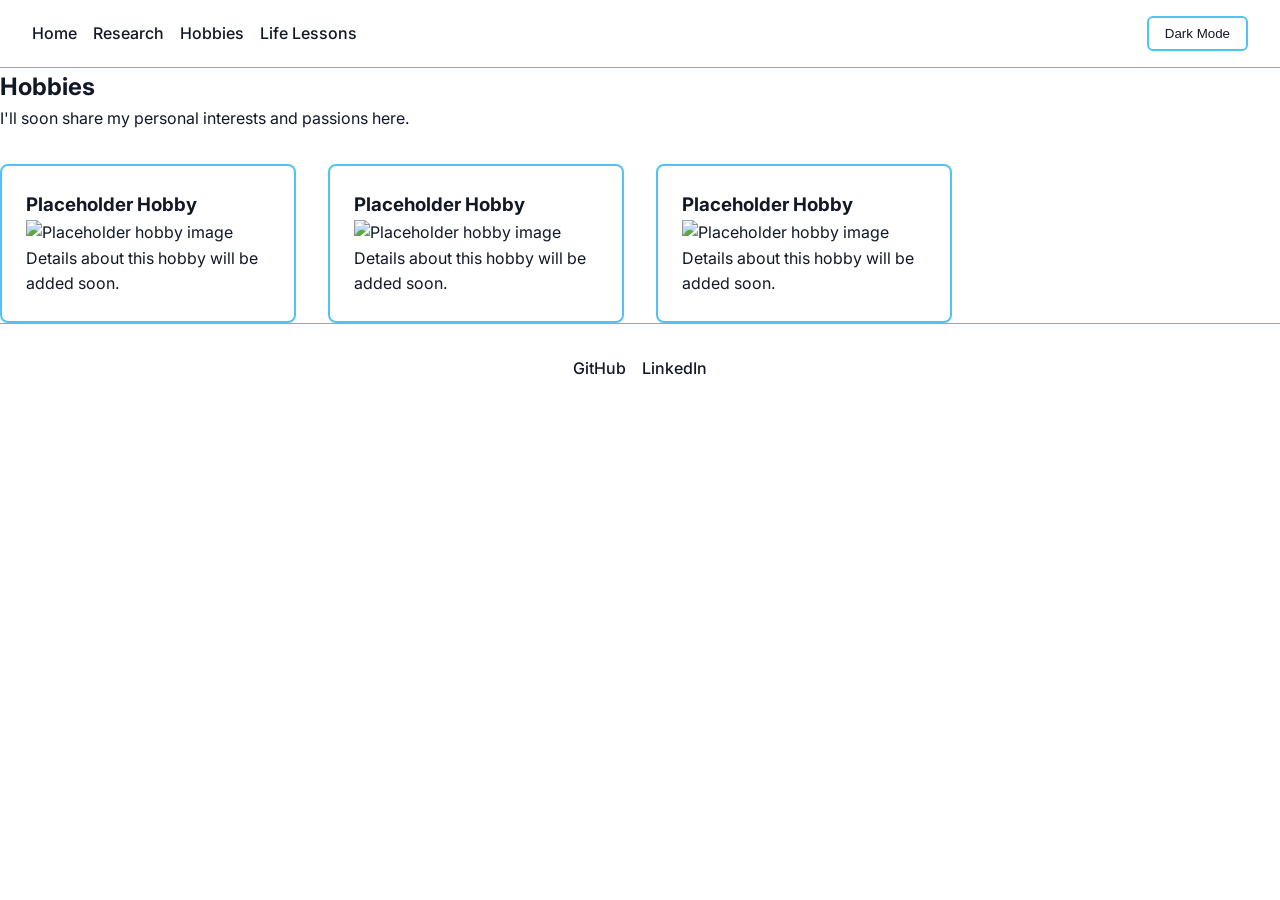
==== pages/hobbies.html @ 9df65088 "Add all website pages and cursor effects" ====
<!DOCTYPE html>
<html lang="en" data-theme="light">
<head>
  <meta charset="UTF-8">
  <meta name="viewport" content="width=device-width, initial-scale=1.0">
  <title>Hobbies - Victor Yu</title>
  <link href="https://fonts.googleapis.com/css2?family=Inter:wght@400;700&display=swap" rel="stylesheet">
  <link rel="stylesheet" href="../assets/css/styles.css">
  <link rel="stylesheet" href="../assets/css/cursor-effects.css">
</head>
<body>
  <nav aria-label="Main navigation">
    <ul class="nav-links">
      <li><a href="../index.html">Home</a></li>
      <li><a href="research.html">Research</a></li>
      <li><a href="hobbies.html">Hobbies</a></li>
      <li><a href="life-lessons.html">Life Lessons</a></li>
    </ul>
    <button id="theme-toggle" aria-label="Toggle light/dark mode">Toggle Theme</button>
  </nav>
  <main>
    <section class="hobbies">
      <h1>Hobbies</h1>
      <p id="hobbies-placeholder">I'll soon share my personal interests and passions here.</p>
      
      <div class="hobby-cards">
        <div class="hobby-card">
          <h3>Placeholder Hobby</h3>
          <img src="../assets/images/placeholder-hobby.jpg" alt="Placeholder hobby image">
          <p>Details about this hobby will be added soon.</p>
        </div>
        <div class="hobby-card">
          <h3>Placeholder Hobby</h3>
          <img src="../assets/images/placeholder-hobby.jpg" alt="Placeholder hobby image">
          <p>Details about this hobby will be added soon.</p>
        </div>
        <div class="hobby-card">
          <h3>Placeholder Hobby</h3>
          <img src="../assets/images/placeholder-hobby.jpg" alt="Placeholder hobby image">
          <p>Details about this hobby will be added soon.</p>
        </div>
      </div>
    </section>
  </main>
  <footer>
    <ul class="social-links">
      <li><a href="#">GitHub</a></li>
      <li><a href="#">LinkedIn</a></li>
    </ul>
  </footer>
  <script src="../assets/js/main.js"></script>
  <script src="../assets/js/cursor-effects.js"></script>
  <script>
    // Load hobbies content from placeholders.json
    fetch('../data/placeholders.json')
      .then(response => response.json())
      .then(data => {
        if (data.hobbies) {
          document.getElementById('hobbies-placeholder').textContent = data.hobbies;
        }
      })
      .catch(error => console.error('Error loading placeholders:', error));
  </script>
</body>
</html>
---- assets/css/styles.css ----
:root {
  --bg-color: #ffffff;
  --text-color: #111827;
  --accent-color: #4FC3F7;
}

[data-theme="dark"] {
  --bg-color: #1A202C;
  --text-color: #E2E8F0;
  --accent-color: #63B3ED;
}

* {
  margin: 0;
  padding: 0;
  box-sizing: border-box;
}

body {
  background-color: var(--bg-color);
  color: var(--text-color);
  font-family: 'Inter', sans-serif;
  line-height: 1.6;
}

nav {
  display: flex;
  justify-content: space-between;
  align-items: center;
  padding: 1rem 2rem;
  background-color: var(--bg-color);
  border-bottom: 1px solid var(--accent-color);
}

.nav-links {
  list-style: none;
  display: flex;
  gap: 1rem;
}

.nav-links a {
  color: var(--text-color);
  text-decoration: none;
  font-weight: 500;
}

#theme-toggle {
  background: none;
  border: 2px solid var(--accent-color);
  padding: 0.5rem 1rem;
  border-radius: 0.375rem;
  cursor: pointer;
  color: var(--text-color);
}

.hero {
  text-align: center;
  margin: 3rem 0 2rem;
}

.hero img {
  width: 150px;
  height: 150px;
  border-radius: 50%;
  object-fit: cover;
  margin-bottom: 1rem;
}

.hero h1 {
  font-size: 2.5rem;
  margin-bottom: 0.5rem;
  color: var(--accent-color);
}

.hero p {
  font-size: 1.25rem;
}

.bio {
  max-width: 600px;
  margin: 0 auto 2rem;
  text-align: center;
  padding: 0 1rem;
}

footer {
  padding: 2rem;
  text-align: center;
  border-top: 1px solid var(--accent-color);
}

.social-links {
  list-style: none;
  display: flex;
  gap: 1rem;
  justify-content: center;
}

.social-links a {
  color: var(--text-color);
  text-decoration: none;
  font-weight: 500;
}
---- assets/css/cursor-effects.css ----
/* Cursor effects styles for Victor Yu's personal website */

/* Particle animation for cursor trail */
.particle {
  position: absolute;
  width: 6px;
  height: 6px;
  background-color: var(--accent-color);
  border-radius: 50%;
  pointer-events: none;
  z-index: 9999;
  opacity: 0.7;
  animation: fade-out 1s forwards;
}

@keyframes fade-out {
  0% {
    transform: scale(1);
    opacity: 0.7;
  }
  100% {
    transform: scale(0);
    opacity: 0;
  }
}

/* Ripple effect for hover */
.cursor-ripple {
  position: absolute;
  width: 50px;
  height: 50px;
  border-radius: 50%;
  background-color: var(--accent-color);
  opacity: 0.3;
  pointer-events: none;
  transform: translate(-50%, -50%);
}

@keyframes ripple {
  0% {
    width: 0px;
    height: 0px;
    opacity: 0.5;
  }
  100% {
    width: 100px;
    height: 100px;
    opacity: 0;
  }
}

/* Styling for hobby cards */
.hobby-cards {
  display: grid;
  grid-template-columns: repeat(auto-fill, minmax(280px, 1fr));
  gap: 2rem;
  margin-top: 2rem;
}

.hobby-card {
  position: relative;
  padding: 1.5rem;
  background-color: var(--bg-color);
  border: 2px solid var(--accent-color);
  border-radius: 8px;
  overflow: hidden;
  cursor: pointer;
  transition: transform 0.3s ease, box-shadow 0.3s ease;
}

.hobby-card:hover {
  transform: translateY(-5px);
  box-shadow: 0 10px 20px rgba(0, 0, 0, 0.1);
}

/* Styling for lesson boxes */
.lesson-boxes {
  display: grid;
  grid-template-columns: repeat(auto-fill, minmax(280px, 1fr));
  gap: 2rem;
  margin-top: 2rem;
}

.lesson-box {
  position: relative;
  padding: 1.5rem;
  background-color: var(--bg-color);
  border: 2px solid var(--accent-color);
  border-radius: 8px;
  overflow: hidden;
  cursor: pointer;
  transition: transform 0.3s ease, box-shadow 0.3s ease;
}

.lesson-box:hover {
  transform: scale(1.03);
  box-shadow: 0 10px 20px rgba(0, 0, 0, 0.1);
}

.lesson-box h3 {
  margin-top: 0;
  color: var(--accent-color);
}

/* Disable cursor effects on mobile */
@media (max-width: 768px) {
  .cursor-ripple, .particle {
    display: none;
  }
}
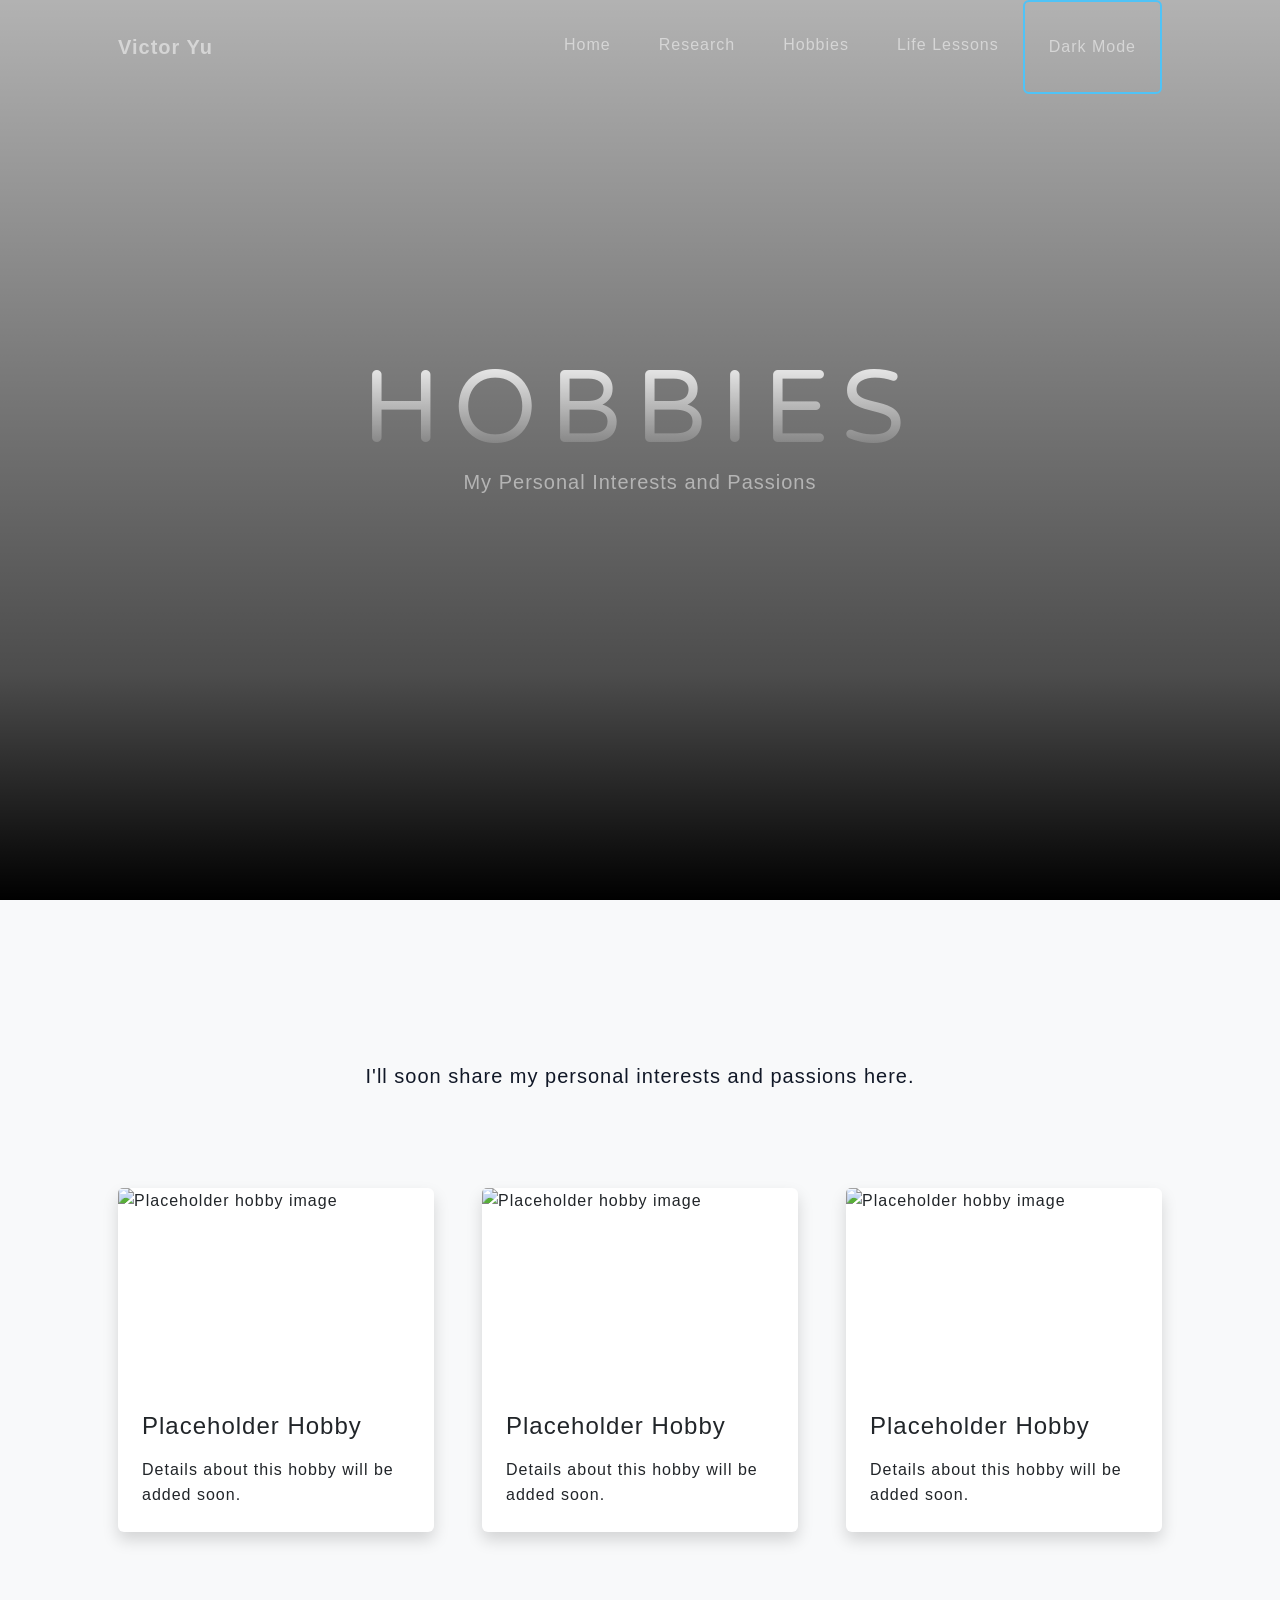
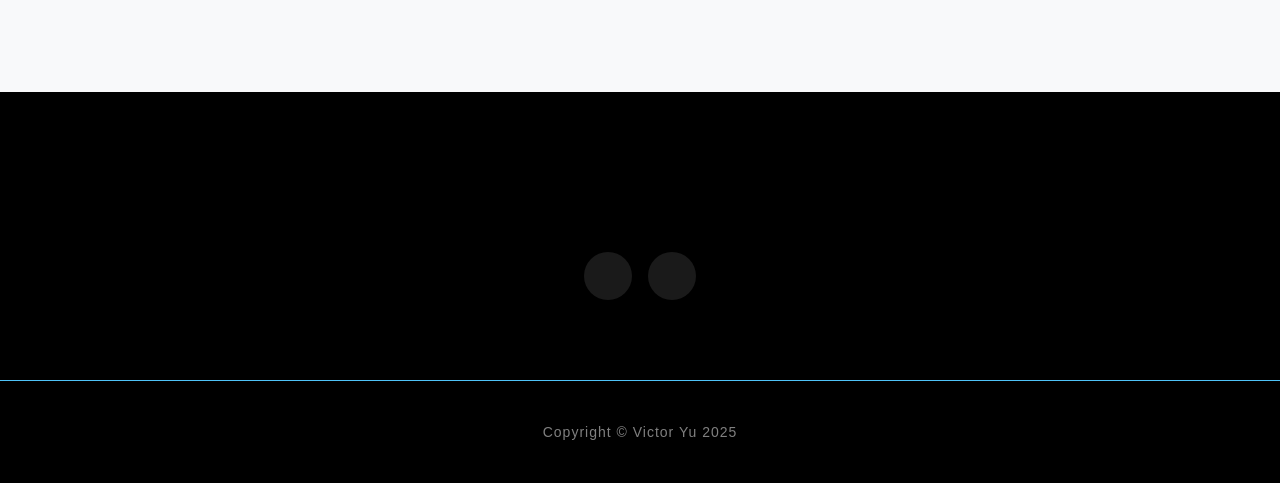
==== commit 8f9f5a64: "Integrated Bootstrap Grayscale template, added custom styling, fixed navigation and profile image" ====
--- a/pages/hobbies.html
+++ b/pages/hobbies.html
@@ -2,52 +2,125 @@
 <html lang="en" data-theme="light">
 <head>
   <meta charset="UTF-8">
-  <meta name="viewport" content="width=device-width, initial-scale=1.0">
+  <meta name="viewport" content="width=device-width, initial-scale=1.0, shrink-to-fit=no">
   <title>Hobbies - Victor Yu</title>
-  <link href="https://fonts.googleapis.com/css2?family=Inter:wght@400;700&display=swap" rel="stylesheet">
+  
+  <!-- Font Awesome icons (free version) -->
+  <script src="https://use.fontawesome.com/releases/v6.3.0/js/all.js" crossorigin="anonymous"></script>
+  
+  <!-- Google fonts from Grayscale template -->
+  <link href="https://fonts.googleapis.com/css?family=Varela+Round" rel="stylesheet" />
+  <link href="https://fonts.googleapis.com/css?family=Nunito:200,200i,300,300i,400,400i,600,600i,700,700i,800,800i,900,900i" rel="stylesheet" />
+  
+  <!-- Bootstrap core CSS -->
+  <link href="https://cdn.jsdelivr.net/npm/bootstrap@5.2.3/dist/css/bootstrap.min.css" rel="stylesheet">
+  
+  <!-- Grayscale template CSS -->
+  <link rel="stylesheet" href="../assets/bootstrap/grayscale.css">
+  
+  <!-- Custom styles -->
   <link rel="stylesheet" href="../assets/css/styles.css">
   <link rel="stylesheet" href="../assets/css/cursor-effects.css">
+  <link rel="stylesheet" href="../assets/css/custom.css">
 </head>
-<body>
-  <nav aria-label="Main navigation">
-    <ul class="nav-links">
-      <li><a href="../index.html">Home</a></li>
-      <li><a href="research.html">Research</a></li>
-      <li><a href="hobbies.html">Hobbies</a></li>
-      <li><a href="life-lessons.html">Life Lessons</a></li>
-    </ul>
-    <button id="theme-toggle" aria-label="Toggle light/dark mode">Toggle Theme</button>
+<body id="page-top" class="hobbies-page">
+  <!-- Navigation -->
+  <nav class="navbar navbar-expand-lg navbar-light fixed-top" id="mainNav">
+    <div class="container px-4 px-lg-5">
+      <a class="navbar-brand" href="../index.html#page-top">Victor Yu</a>
+      <button class="navbar-toggler navbar-toggler-right" type="button" data-bs-toggle="collapse" data-bs-target="#navbarResponsive" aria-controls="navbarResponsive" aria-expanded="false" aria-label="Toggle navigation">
+        Menu
+        <i class="fas fa-bars"></i>
+      </button>
+      <div class="collapse navbar-collapse" id="navbarResponsive">
+        <ul class="navbar-nav ms-auto">
+          <li class="nav-item"><a class="nav-link" href="../index.html">Home</a></li>
+          <li class="nav-item"><a class="nav-link" href="research.html">Research</a></li>
+          <li class="nav-item"><a class="nav-link active" href="hobbies.html">Hobbies</a></li>
+          <li class="nav-item"><a class="nav-link" href="life-lessons.html">Life Lessons</a></li>
+          <li class="nav-item"><a class="nav-link" href="#" id="theme-toggle" aria-label="Toggle light/dark mode"><i class="fas fa-adjust"></i></a></li>
+        </ul>
+      </div>
+    </div>
   </nav>
-  <main>
-    <section class="hobbies">
-      <h1>Hobbies</h1>
-      <p id="hobbies-placeholder">I'll soon share my personal interests and passions here.</p>
-      
-      <div class="hobby-cards">
-        <div class="hobby-card">
-          <h3>Placeholder Hobby</h3>
-          <img src="../assets/images/placeholder-hobby.jpg" alt="Placeholder hobby image">
-          <p>Details about this hobby will be added soon.</p>
-        </div>
-        <div class="hobby-card">
-          <h3>Placeholder Hobby</h3>
-          <img src="../assets/images/placeholder-hobby.jpg" alt="Placeholder hobby image">
-          <p>Details about this hobby will be added soon.</p>
-        </div>
-        <div class="hobby-card">
-          <h3>Placeholder Hobby</h3>
-          <img src="../assets/images/placeholder-hobby.jpg" alt="Placeholder hobby image">
-          <p>Details about this hobby will be added soon.</p>
+  
+  <!-- Hobbies Header -->
+  <header class="masthead">
+    <div class="container px-4 px-lg-5 d-flex h-100 align-items-center justify-content-center">
+      <div class="d-flex justify-content-center">
+        <div class="text-center">
+          <h1 class="mx-auto my-0 text-uppercase">Hobbies</h1>
+          <h2 class="text-white-50 mx-auto mt-2 mb-5">My Personal Interests and Passions</h2>
         </div>
       </div>
-    </section>
-  </main>
-  <footer>
-    <ul class="social-links">
-      <li><a href="#">GitHub</a></li>
-      <li><a href="#">LinkedIn</a></li>
-    </ul>
+    </div>
+  </header>
+  
+  <!-- Hobbies Content Section -->
+  <section class="projects-section bg-light">
+    <div class="container px-4 px-lg-5">
+      <div class="row gx-4 gx-lg-5 mb-5">
+        <div class="col-md-10 col-lg-8 mx-auto text-center">
+          <p id="hobbies-placeholder" class="lead mb-5">I'll soon share my personal interests and passions here.</p>
+        </div>
+      </div>
+      
+      <!-- Hobby Cards -->
+      <div class="row gx-4 gx-lg-5">
+        <div class="col-md-4 mb-4 mb-md-0">
+          <div class="card h-100 shadow">
+            <img class="card-img-top" src="../assets/images/placeholder-hobby.jpg" alt="Placeholder hobby image">
+            <div class="card-body p-4">
+              <h3 class="card-title h4 mb-3">Placeholder Hobby</h3>
+              <p class="card-text">Details about this hobby will be added soon.</p>
+            </div>
+          </div>
+        </div>
+        
+        <div class="col-md-4 mb-4 mb-md-0">
+          <div class="card h-100 shadow">
+            <img class="card-img-top" src="../assets/images/placeholder-hobby.jpg" alt="Placeholder hobby image">
+            <div class="card-body p-4">
+              <h3 class="card-title h4 mb-3">Placeholder Hobby</h3>
+              <p class="card-text">Details about this hobby will be added soon.</p>
+            </div>
+          </div>
+        </div>
+        
+        <div class="col-md-4">
+          <div class="card h-100 shadow">
+            <img class="card-img-top" src="../assets/images/placeholder-hobby.jpg" alt="Placeholder hobby image">
+            <div class="card-body p-4">
+              <h3 class="card-title h4 mb-3">Placeholder Hobby</h3>
+              <p class="card-text">Details about this hobby will be added soon.</p>
+            </div>
+          </div>
+        </div>
+      </div>
+    </div>
+  </section>
+  <!-- Social/Contact Section -->
+  <section class="contact-section bg-black">
+    <div class="container px-4 px-lg-5">
+      <div class="social d-flex justify-content-center">
+        <a class="mx-2" href="https://github.com/victortcyu" target="_blank" rel="noopener noreferrer"><i class="fab fa-github"></i></a>
+        <a class="mx-2" href="https://www.linkedin.com/in/victor-yu-0148b028a/" target="_blank" rel="noopener noreferrer"><i class="fab fa-linkedin"></i></a>
+      </div>
+    </div>
+  </section>
+  
+  <!-- Footer-->
+  <footer class="footer bg-black small text-center text-white-50">
+    <div class="container px-4 px-lg-5">Copyright &copy; Victor Yu 2025</div>
   </footer>
+  
+  <!-- Bootstrap core JS-->
+  <script src="https://cdn.jsdelivr.net/npm/bootstrap@5.2.3/dist/js/bootstrap.bundle.min.js"></script>
+  
+  <!-- Core theme JS-->
+  <script src="../assets/bootstrap/grayscale.js"></script>
+  
+  <!-- Custom scripts -->
   <script src="../assets/js/main.js"></script>
   <script src="../assets/js/cursor-effects.js"></script>
   <script>
--- a/assets/css/custom.css
+++ b/assets/css/custom.css
@@ -0,0 +1,146 @@
+/* Custom styling to enhance the Grayscale Bootstrap theme */
+
+/* Additional global styles */
+:root {
+  --custom-primary: #64a19d;
+  --custom-secondary: #4f837f;
+  --custom-highlight: #7cc5c0;
+}
+
+/* Improved spacing for all sections */
+section {
+  padding: 5rem 0;
+}
+
+/* Card styling */
+.card {
+  border: none;
+  transition: transform 0.3s ease-in-out, box-shadow 0.3s ease-in-out;
+}
+
+.card:hover {
+  transform: translateY(-5px);
+  box-shadow: 0 10px 20px rgba(0, 0, 0, 0.1) !important;
+}
+
+/* Life lessons specific styling */
+.lesson-box {
+  margin-bottom: 1.5rem;
+  border-radius: 0.5rem;
+  overflow: hidden;
+}
+
+.lesson-box .card-body {
+  padding: 2rem;
+}
+
+.lesson-box .badge {
+  font-size: 1rem;
+  padding: 0.5rem 0.75rem;
+  border-radius: 50%;
+}
+
+/* Research content improvements */
+.bg-white {
+  border-radius: 0.5rem;
+}
+
+.list-group-item {
+  padding: 1rem;
+  border-left: none;
+  border-right: none;
+  border-radius: 0 !important;
+  transition: background-color 0.2s ease;
+}
+
+.list-group-item:hover {
+  background-color: rgba(100, 161, 157, 0.1);
+}
+
+.list-group-item i {
+  color: var(--custom-primary);
+}
+
+/* Hobby cards improvements */
+.hobbies-page .card {
+  height: 100%;
+}
+
+.hobbies-page .card-img-top {
+  height: 200px;
+  object-fit: cover;
+}
+
+/* Masthead adjustments */
+.masthead {
+  padding: 10rem 0;
+  min-height: 80vh;
+  display: flex;
+  align-items: center;
+}
+
+/* Improved footer */
+.footer {
+  padding: 2.5rem 0;
+}
+
+/* Social links styling */
+.social a {
+  background-color: rgba(255, 255, 255, 0.1);
+  border-radius: 50%;
+  height: 3rem;
+  width: 3rem;
+  line-height: 3rem;
+  text-align: center;
+  margin: 0 0.5rem;
+  display: inline-flex;
+  align-items: center;
+  justify-content: center;
+  transition: background-color 0.3s ease;
+}
+
+.social a:hover {
+  background-color: var(--custom-primary);
+}
+
+/* Responsive improvements */
+@media (max-width: 992px) {
+  .masthead {
+    padding: 8rem 0;
+  }
+}
+
+@media (max-width: 768px) {
+  section {
+    padding: 4rem 0;
+  }
+  
+  .lesson-box .card-body {
+    padding: 1.5rem;
+  }
+}
+
+/* Dark mode support (works with the existing theme toggle) */
+[data-theme="dark"] .card {
+  background-color: #2d3748;
+  color: #e2e8f0;
+}
+
+[data-theme="dark"] .bg-white {
+  background-color: #2d3748 !important;
+  color: #e2e8f0;
+}
+
+[data-theme="dark"] .text-black-50 {
+  color: #cbd5e0 !important;
+}
+
+[data-theme="dark"] .list-group-item {
+  background-color: #2d3748;
+  color: #e2e8f0;
+  border-color: #4a5568;
+}
+
+[data-theme="dark"] .list-group-item:hover {
+  background-color: #4a5568;
+}
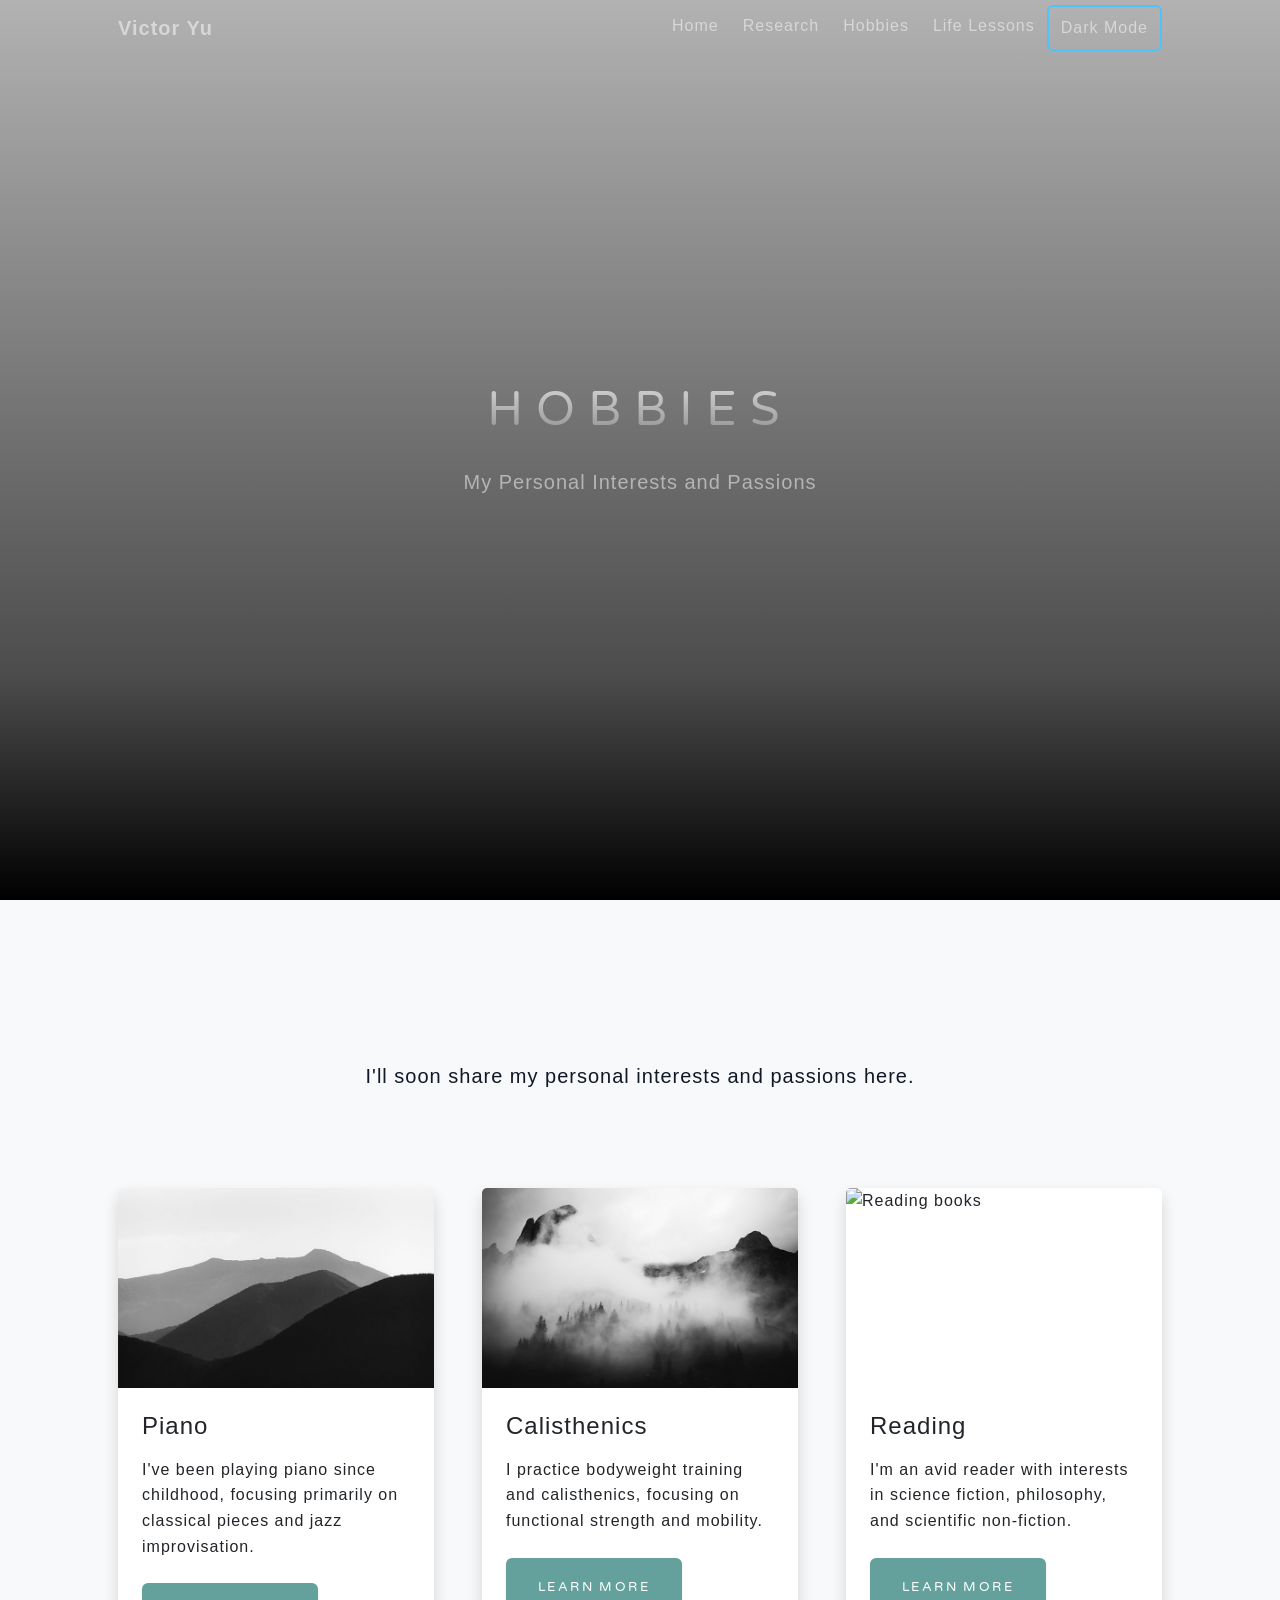
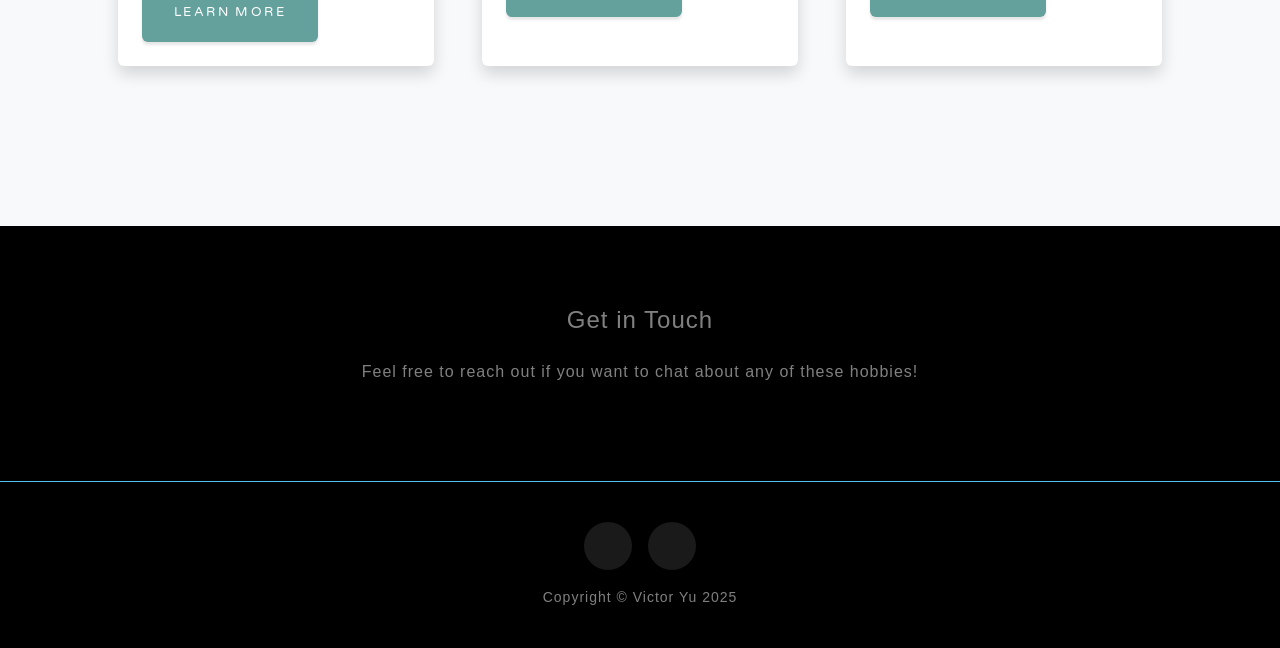
==== commit 9e62685b: "Commit remaining changes" ====
--- a/pages/hobbies.html
+++ b/pages/hobbies.html
@@ -69,49 +69,60 @@
       <div class="row gx-4 gx-lg-5">
         <div class="col-md-4 mb-4 mb-md-0">
           <div class="card h-100 shadow">
-            <img class="card-img-top" src="../assets/images/placeholder-hobby.jpg" alt="Placeholder hobby image">
+            <img class="card-img-top" src="../assets/bootstrap/img/piano.jpg" alt="Piano playing">
             <div class="card-body p-4">
-              <h3 class="card-title h4 mb-3">Placeholder Hobby</h3>
-              <p class="card-text">Details about this hobby will be added soon.</p>
+              <h3 class="card-title h4 mb-3">Piano</h3>
+              <p class="card-text">I've been playing piano since childhood, focusing primarily on classical pieces and jazz improvisation.</p>
+              <a href="hobby-details/piano.html" class="btn btn-primary mt-2">Learn More</a>
             </div>
           </div>
         </div>
         
         <div class="col-md-4 mb-4 mb-md-0">
           <div class="card h-100 shadow">
-            <img class="card-img-top" src="../assets/images/placeholder-hobby.jpg" alt="Placeholder hobby image">
+            <img class="card-img-top" src="../assets/bootstrap/img/calisthenics.jpg" alt="Calisthenics training">
             <div class="card-body p-4">
-              <h3 class="card-title h4 mb-3">Placeholder Hobby</h3>
-              <p class="card-text">Details about this hobby will be added soon.</p>
+              <h3 class="card-title h4 mb-3">Calisthenics</h3>
+              <p class="card-text">I practice bodyweight training and calisthenics, focusing on functional strength and mobility.</p>
+              <a href="hobby-details/calisthenics.html" class="btn btn-primary mt-2">Learn More</a>
             </div>
           </div>
         </div>
         
         <div class="col-md-4">
           <div class="card h-100 shadow">
-            <img class="card-img-top" src="../assets/images/placeholder-hobby.jpg" alt="Placeholder hobby image">
+            <img class="card-img-top" src="../assets/bootstrap/img/reading.jpg" alt="Reading books">
             <div class="card-body p-4">
-              <h3 class="card-title h4 mb-3">Placeholder Hobby</h3>
-              <p class="card-text">Details about this hobby will be added soon.</p>
+              <h3 class="card-title h4 mb-3">Reading</h3>
+              <p class="card-text">I'm an avid reader with interests in science fiction, philosophy, and scientific non-fiction.</p>
+              <a href="hobby-details/reading.html" class="btn btn-primary mt-2">Learn More</a>
             </div>
           </div>
         </div>
       </div>
     </div>
   </section>
-  <!-- Social/Contact Section -->
+  <!-- Contact Section -->
   <section class="contact-section bg-black">
     <div class="container px-4 px-lg-5">
-      <div class="social d-flex justify-content-center">
-        <a class="mx-2" href="https://github.com/victortcyu" target="_blank" rel="noopener noreferrer"><i class="fab fa-github"></i></a>
-        <a class="mx-2" href="https://www.linkedin.com/in/victor-yu-0148b028a/" target="_blank" rel="noopener noreferrer"><i class="fab fa-linkedin"></i></a>
+      <div class="row justify-content-center">
+        <div class="col-md-8 text-center">
+          <h4 class="text-white-50 mb-4">Get in Touch</h4>
+          <p class="text-white-50">Feel free to reach out if you want to chat about any of these hobbies!</p>
+        </div>
       </div>
     </div>
   </section>
   
   <!-- Footer-->
   <footer class="footer bg-black small text-center text-white-50">
-    <div class="container px-4 px-lg-5">Copyright &copy; Victor Yu 2025</div>
+    <div class="container px-4 px-lg-5">
+      <div class="social d-flex justify-content-center mb-3">
+        <a class="mx-2" href="https://github.com/victortcyu" target="_blank" rel="noopener noreferrer"><i class="fab fa-github"></i></a>
+        <a class="mx-2" href="https://www.linkedin.com/in/victor-yu-0148b028a/" target="_blank" rel="noopener noreferrer"><i class="fab fa-linkedin"></i></a>
+      </div>
+      <div>Copyright &copy; Victor Yu 2025</div>
+    </div>
   </footer>
   
   <!-- Bootstrap core JS-->
--- a/assets/css/custom.css
+++ b/assets/css/custom.css
@@ -73,10 +73,15 @@
 
 /* Masthead adjustments */
 .masthead {
-  padding: 10rem 0;
-  min-height: 80vh;
+  padding: 6rem 0;
+  min-height: 60vh;
   display: flex;
   align-items: center;
+}
+
+/* Reduce name size on homepage */
+.mx-auto.my-0.text-uppercase {
+  font-size: 3rem; /* Smaller than default */
 }
 
 /* Improved footer */
@@ -120,15 +125,24 @@
   }
 }
 
-/* Dark mode support (works with the existing theme toggle) */
+/* Navigation toggle adjustments */
+.navbar .nav-link {
+  padding: 0.5rem 0.75rem !important;
+}
+
+/* Dark mode support (lighter version) */
 [data-theme="dark"] .card {
-  background-color: #2d3748;
+  background-color: #3a4556;
   color: #e2e8f0;
 }
 
 [data-theme="dark"] .bg-white {
+  background-color: #3a4556 !important;
+  color: #e2e8f0;
+}
+
+[data-theme="dark"] .bg-black {
   background-color: #2d3748 !important;
-  color: #e2e8f0;
 }
 
 [data-theme="dark"] .text-black-50 {
@@ -136,7 +150,7 @@
 }
 
 [data-theme="dark"] .list-group-item {
-  background-color: #2d3748;
+  background-color: #3a4556;
   color: #e2e8f0;
   border-color: #4a5568;
 }
@@ -144,3 +158,7 @@
 [data-theme="dark"] .list-group-item:hover {
   background-color: #4a5568;
 }
+
+[data-theme="dark"] .navbar {
+  background-color: rgba(45, 55, 72, 0.9) !important;
+}
